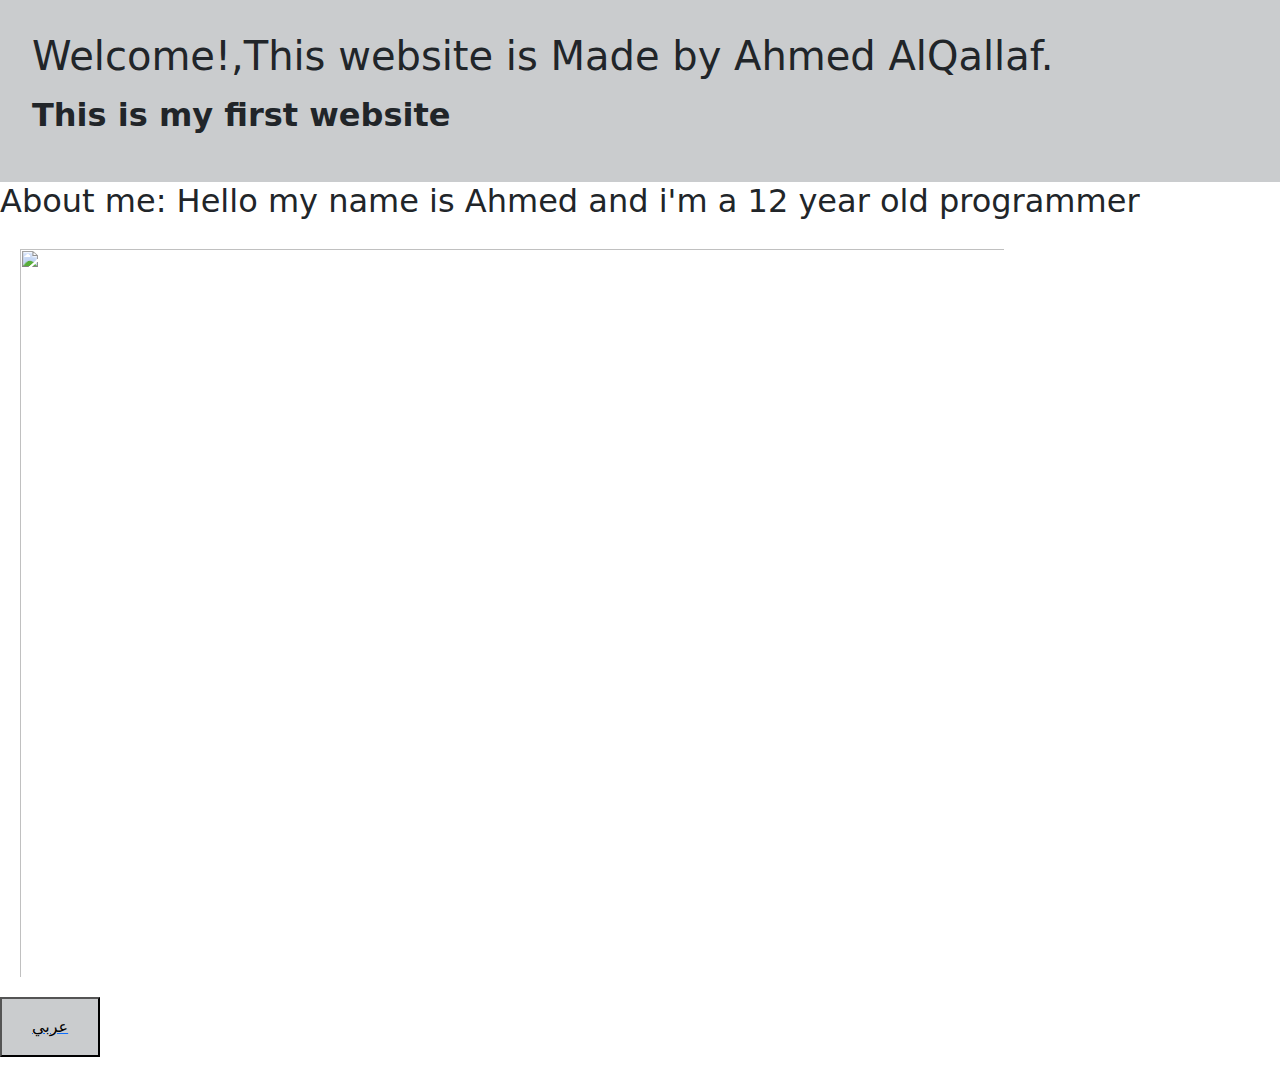
==== index.html @ b6e95e2d "Add files via upload" ====
<!DOCTYPE html>
<html lang="en">

<head>
    <meta charset="UTF-8">
    <meta http-equiv="X-UA-Compatible" content="IE-edge">
    <meta name="viewport" content="width=device-width, initial-scale=1.0">
    <title>Ahmed AlQallaf</title>
    <link rel="stylesheet" href="styles.css">
    <link rel="stylesheet" href="https://cdn.jsdelivr.net/npm/bootstrap@5.1.1/dist/css/bootstrap.min.css">
    <link rel="icon" type="image/png" href="A27.jpg">
</head>

<body>
    
    <div id="title">
        <h1>Welcome!,This website is Made by Ahmed AlQallaf.</h1>
        <p>
        <h2><b>This is my first website</b></h2>
        </p>
    </div>

    <div id="am"></div>
    <h2>
        About me: Hello my name is Ahmed and i'm a 12 year old programmer</h2>

    <div id="img">
        <img src="https://wallpapers-all.com/uploads/posts/2017-04/2_hacker.jpg" width="1024" height="768">
    </div>
  
<div id="button">
        <a href="index_ar.html"><button class="btn-outline">عربي</button></a>

    <div id="copyright">
        All rights reserved &copy; <script>document.write(new Date().getFullYear());</script>, Ahmed AlQallaf
    </div>

</body>
 

<!-- 

----                             ----                       
----                             ----
-----                           -----
------                       -------
 ---------                --------- 
         ------------------
         ---(-)-----(-)----
         ------------------
         ------------------
      
         \                /
          \              /
           \            /
            \          /
            (\)------(/)

            --------------
            --------------
            --------------      
               ------
                ----
                <||>
-->               

</html>
---- styles.css ----
h1 {
    color: black
}

button{
   outline: none;
   display: block;
   border: soild 2px #313335;
   font-size: 16px;
   font-weight: 500;
   line-height: 1;
   padding: 16px 30px;
   border-radius: 300px;
   background: #CACCCE;
   color:black;
   cursor: pointer;
   transition: all 0.3s linear;
   font-family: 'Montserrat', sans-serif;
}
.btn-outline:hover,
.btn-outline:focus{
  background: #86888A;
  color: black;
}
.btn-outline:active{
  background: #86888A;
  color: black;
}
img {
   padding: 20px;
}

#title {
    padding: 2rem;
    background-color: #CACCCE;
    
}
.copyright {
    text-align: center;
    background-color: #333;
    color: #fff;
    padding: 20px;
}
.foter{
   background: rgb(0, 0, 0)
   height: auto;
   width: 100vw;
   font-family: "Open Sans";
   padding-top: 40px;
   color: rgb(0, 0, 0);
}

}
.foter-content{
   display: flex;
   align-items: center;
   justify-content: center;
   flex-direction: column;
   text-align: center;
}
.foter-content h3{
   font-size: 1.8rem;
   font-weight: 400;
   text-transform: capitalize;
   line-height: 3rem;
}
.foter-content p{
   max-width: 500px;
   margin: 10px auto;
   line-height: 28px;
   font-size: 14px;
}
header,footer{
   position: absolute;
   background-color: rgb(0, 0, 0);
   width: 100%;


}

#copyright{
   color: white;
   text-align: center;
}
footer{
   color: white;
   text-align: center;
   background-color: black;
}
header{
   color: white;
   text-align: center;
}
#am{
   background-color: #CACCCE;
}
nav{
   color: black;
}
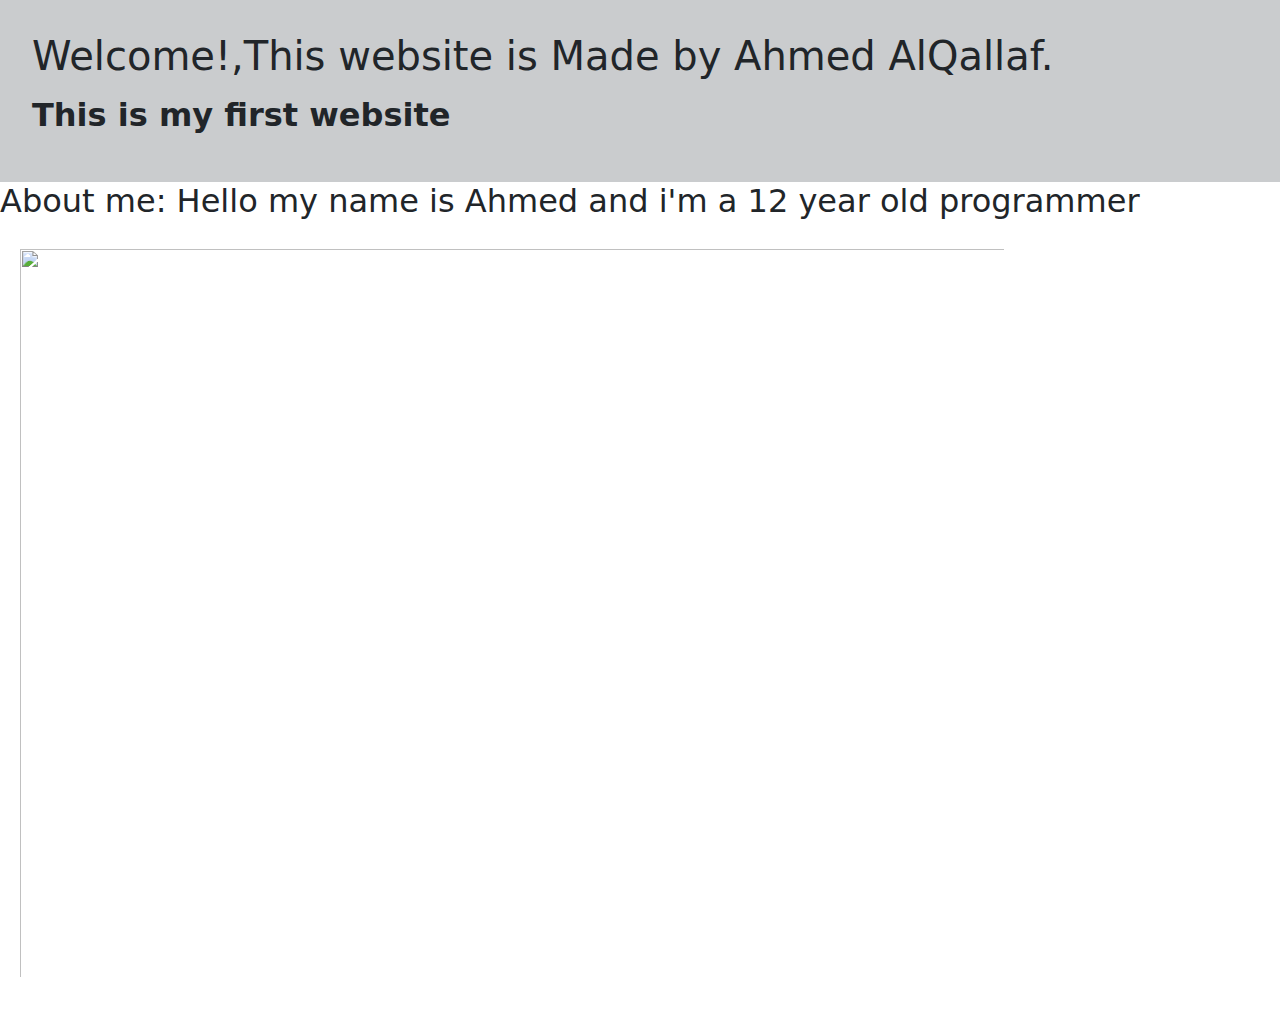
==== commit 173ed72c: "Update index.html" ====
--- a/index.html
+++ b/index.html
@@ -27,12 +27,9 @@
     <div id="img">
         <img src="https://wallpapers-all.com/uploads/posts/2017-04/2_hacker.jpg" width="1024" height="768">
     </div>
-  
-<div id="button">
-        <a href="index_ar.html"><button class="btn-outline">عربي</button></a>
 
     <div id="copyright">
-        All rights reserved &copy; <script>document.write(new Date().getFullYear());</script>, Ahmed AlQallaf
+        copyright &copy; <script>document.write(new Date().getFullYear());</script>, Ahmed AlQallaf
     </div>
 
 </body>
@@ -64,4 +61,4 @@
                 <||>
 -->               
 
-</html>+</html>
